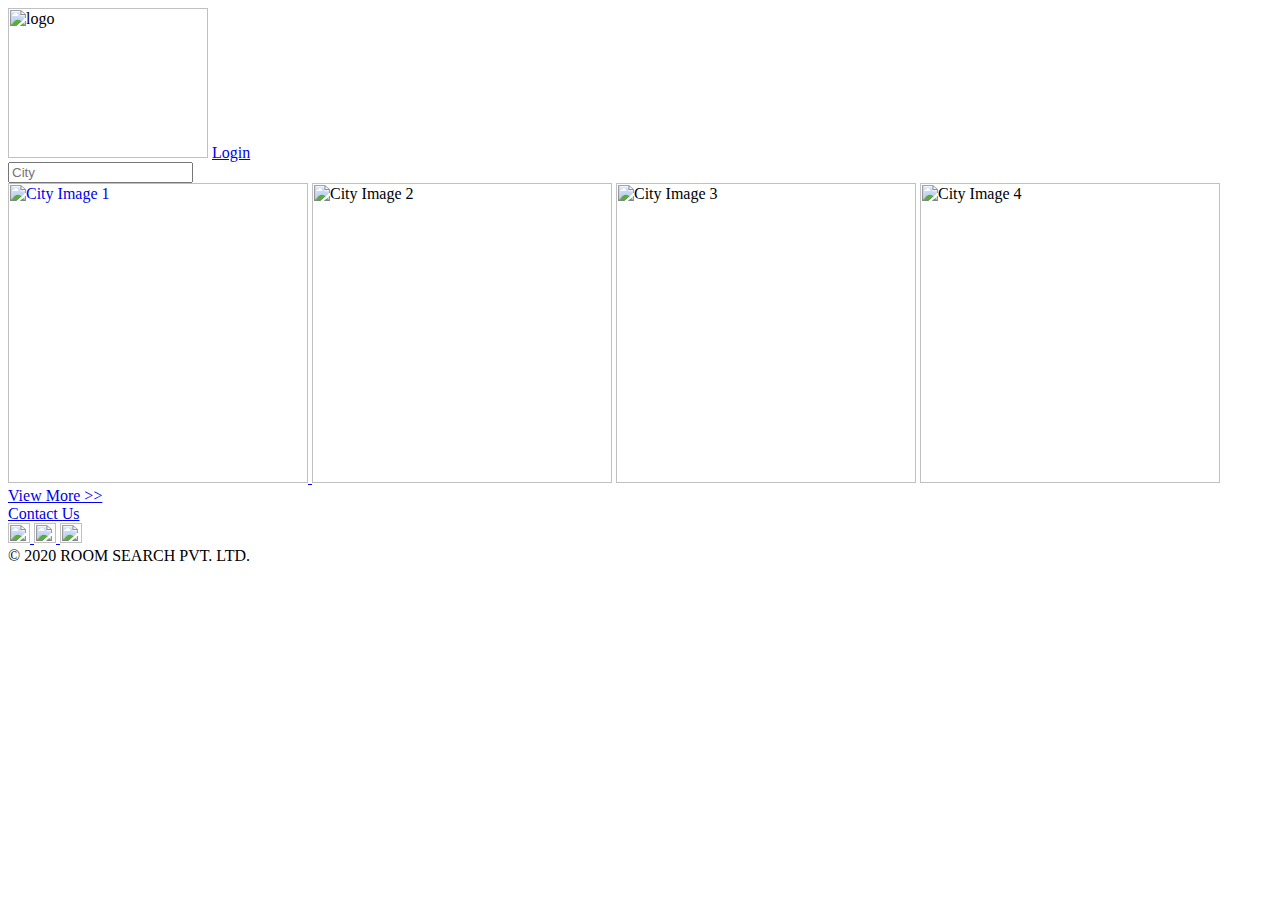
==== index.html @ 6c1c1543 "Checkpoint 3" ====
<html>

<head>
    <title>Index</title>
</head>

<body>
    <div id="body">
        <div id="header">
            <img src="assests/images/logo.png" height="150px" width="200px" alt="logo" />
            <a href="login.html">Login</a>
        </div>
        <div id="content">
            <div>
                <input type="text" placeholder="City" />
            </div>
            <div>
                <a href="list.html">
                    <img src="https://media-cdn.tripadvisor.com/media/photo-s/15/33/fe/a2/new-delhi.jpg"
                        alt="City Image 1" height="300px" width="300px" />
                </a>
                <img src="https://media-cdn.tripadvisor.com/media/photo-s/15/33/fc/f0/goa.jpg" alt="City Image 2"
                    height="300px" width="300px" />
                <img src="https://media-cdn.tripadvisor.com/media/photo-s/0f/98/f7/df/charminar.jpg" alt="City Image 3"
                    height="300px" width="300px" />
                <img src="https://media-cdn.tripadvisor.com/media/photo-s/15/33/fe/ac/kolkata-calcutta.jpg"
                    alt="City Image 4" height="300px" width="300px" />
            </div>
            <div>
                <a href=#>View More >></a>
            </div>
        </div>
        <div id="footer">
            <div>
                <a href="contact.html">Contact Us</a>
            </div>
            <div>
                <a href="https://www.facebook.com/" target="_blank">
                    <img src="assests/images/facebook.png" height="20px" width="22px">
                </a>
                <a href="https://www.instagram.com/" target="_blank">
                    <img src="assests/images/instagram.png" height="20px" width="22px">
                </a>
                <a href="https://www.twitter.com/" target="_blank">
                    <img src="assests/images/twitter.png" height="20px" width="22px">
                </a>
            </div>
            <div>
                &copy; 2020 ROOM SEARCH PVT. LTD.
            </div>
        </div>
    </div>
</body>

</html>
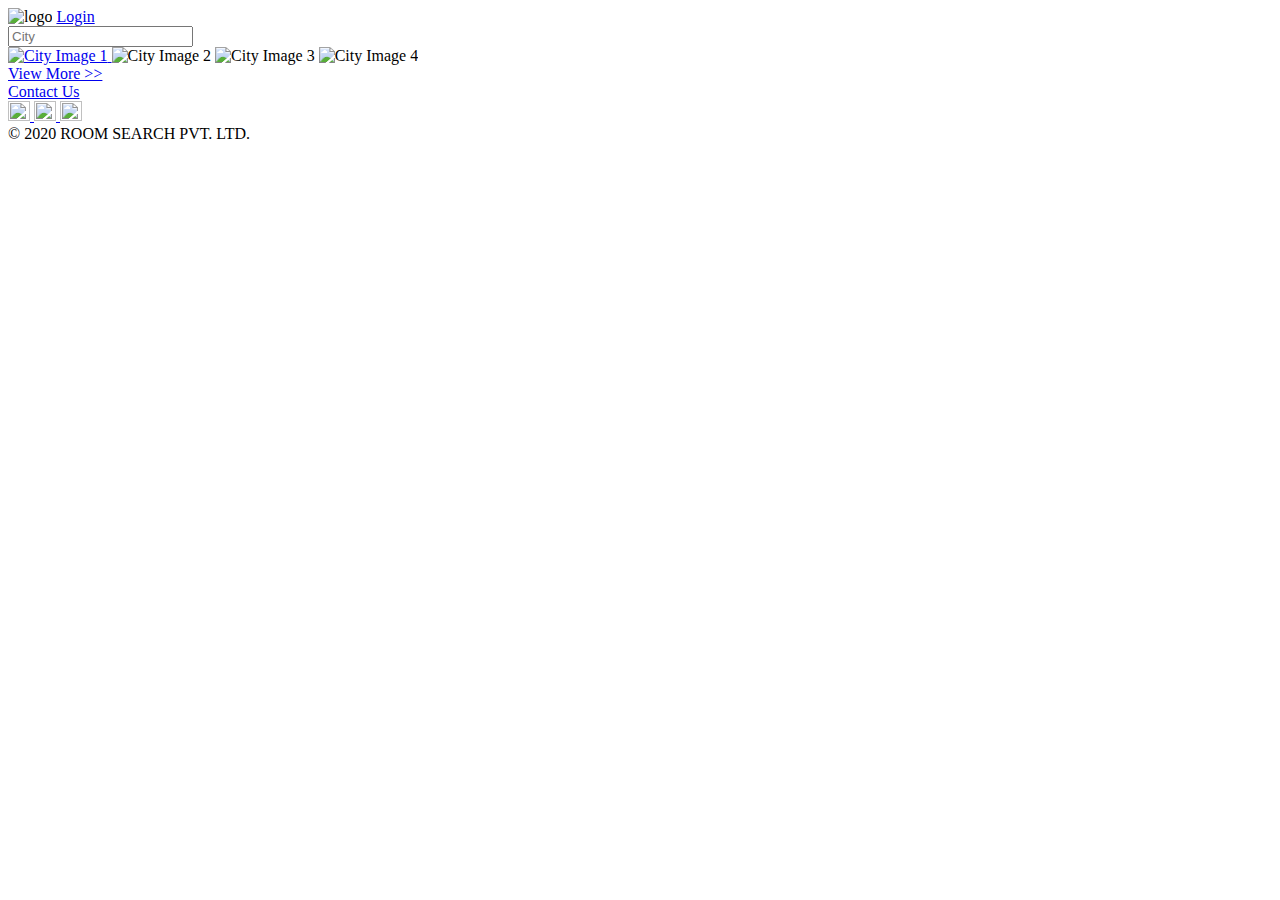
==== commit 008cbd57: "Checkpoint 4" ====
--- a/index.html
+++ b/index.html
@@ -1,15 +1,17 @@
-<html>
+<!DOCTYPE html>
 
 <head>
     <title>Index</title>
+    <link rel="stylesheet" href="styles/common.css" />
+    <link rel="stylesheet" href="styles/index.css" />
 </head>
 
 <body>
     <div id="body">
-        <div id="header">
-            <img src="assests/images/logo.png" height="150px" width="200px" alt="logo" />
+        <header>
+            <img src="assests/images/logo.png" id="logo" alt="logo" />
             <a href="login.html">Login</a>
-        </div>
+        </header>
         <div id="content">
             <div>
                 <input type="text" placeholder="City" />
@@ -17,38 +19,38 @@
             <div>
                 <a href="list.html">
                     <img src="https://media-cdn.tripadvisor.com/media/photo-s/15/33/fe/a2/new-delhi.jpg"
-                        alt="City Image 1" height="300px" width="300px" />
+                        alt="City Image 1" class="city-image" />
                 </a>
                 <img src="https://media-cdn.tripadvisor.com/media/photo-s/15/33/fc/f0/goa.jpg" alt="City Image 2"
-                    height="300px" width="300px" />
+                    class="city-image" />
                 <img src="https://media-cdn.tripadvisor.com/media/photo-s/0f/98/f7/df/charminar.jpg" alt="City Image 3"
-                    height="300px" width="300px" />
+                    class="city-image" />
                 <img src="https://media-cdn.tripadvisor.com/media/photo-s/15/33/fe/ac/kolkata-calcutta.jpg"
-                    alt="City Image 4" height="300px" width="300px" />
+                    alt="City Image 4" class="city-image" />
             </div>
             <div>
                 <a href=#>View More >></a>
             </div>
         </div>
-        <div id="footer">
+        <footer>
             <div>
                 <a href="contact.html">Contact Us</a>
             </div>
             <div>
                 <a href="https://www.facebook.com/" target="_blank">
-                    <img src="assests/images/facebook.png" height="20px" width="22px">
+                    <img src="assests/images/facebook.png" class="social-logo">
                 </a>
                 <a href="https://www.instagram.com/" target="_blank">
-                    <img src="assests/images/instagram.png" height="20px" width="22px">
+                    <img src="assests/images/instagram.png" class="social-logo">
                 </a>
                 <a href="https://www.twitter.com/" target="_blank">
-                    <img src="assests/images/twitter.png" height="20px" width="22px">
+                    <img src="assests/images/twitter.png" class="social-logo">
                 </a>
             </div>
             <div>
                 &copy; 2020 ROOM SEARCH PVT. LTD.
             </div>
-        </div>
+        </footer>
     </div>
 </body>
 
--- a/styles/common.css
+++ b/styles/common.css
@@ -0,0 +1,16 @@
+body {
+    width: 100%;
+    height: 100%;
+}
+#body {
+    width: 100%;
+    height: 100%;
+}
+#logo {
+    height: 60px;
+    width: 60px;
+}
+.social-logo {
+    height: 20px;
+    width: 22px;
+}--- a/styles/index.css
+++ b/styles/index.css
@@ -0,0 +1,4 @@
+.city-image {
+    height: 150px;
+    width: 150px;
+}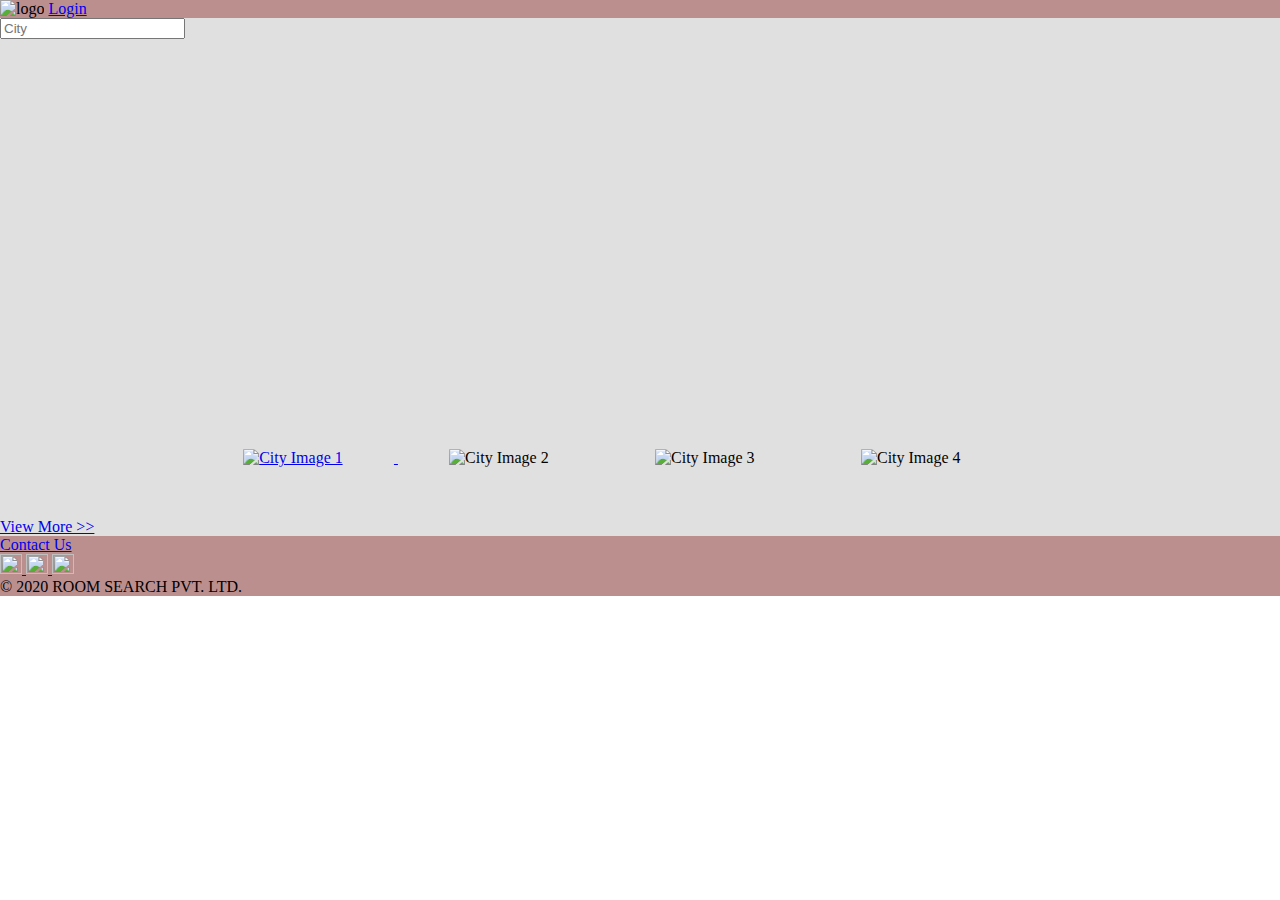
==== commit e98932b3: "Checkpoint 5" ====
--- a/index.html
+++ b/index.html
@@ -13,10 +13,10 @@
             <a href="login.html">Login</a>
         </header>
         <div id="content">
-            <div>
+            <div id="search-bar">
                 <input type="text" placeholder="City" />
             </div>
-            <div>
+            <div id="city-cards">
                 <a href="list.html">
                     <img src="https://media-cdn.tripadvisor.com/media/photo-s/15/33/fe/a2/new-delhi.jpg"
                         alt="City Image 1" class="city-image" />
--- a/styles/common.css
+++ b/styles/common.css
@@ -1,10 +1,20 @@
 body {
     width: 100%;
     height: 100%;
+    margin: 0;
+
 }
 #body {
     width: 100%;
     height: 100%;
+    margin: 0;
+    background-color: #e0e0e0;
+}
+header {
+    background-color: rosybrown;
+}
+footer {
+    background-color: rosybrown;
 }
 #logo {
     height: 60px;
--- a/styles/index.css
+++ b/styles/index.css
@@ -1,4 +1,19 @@
+#search-bar {
+    background-image: url("https://media-cdn.tripadvisor.com/media/photo-o/14/10/2e/af/india.jpg");
+    background-position: center;
+    height: 380px;
+    background-size: cover;
+    background-repeat: no-repeat;
+}
+#city-cards {
+    width: 100%;
+    margin: 0 auto;
+    margin-left: 15%;
+    margin-right: 15%;
+}
 .city-image {
     height: 150px;
     width: 150px;
+    padding: 4%;
+    border-radius: 25%;
 }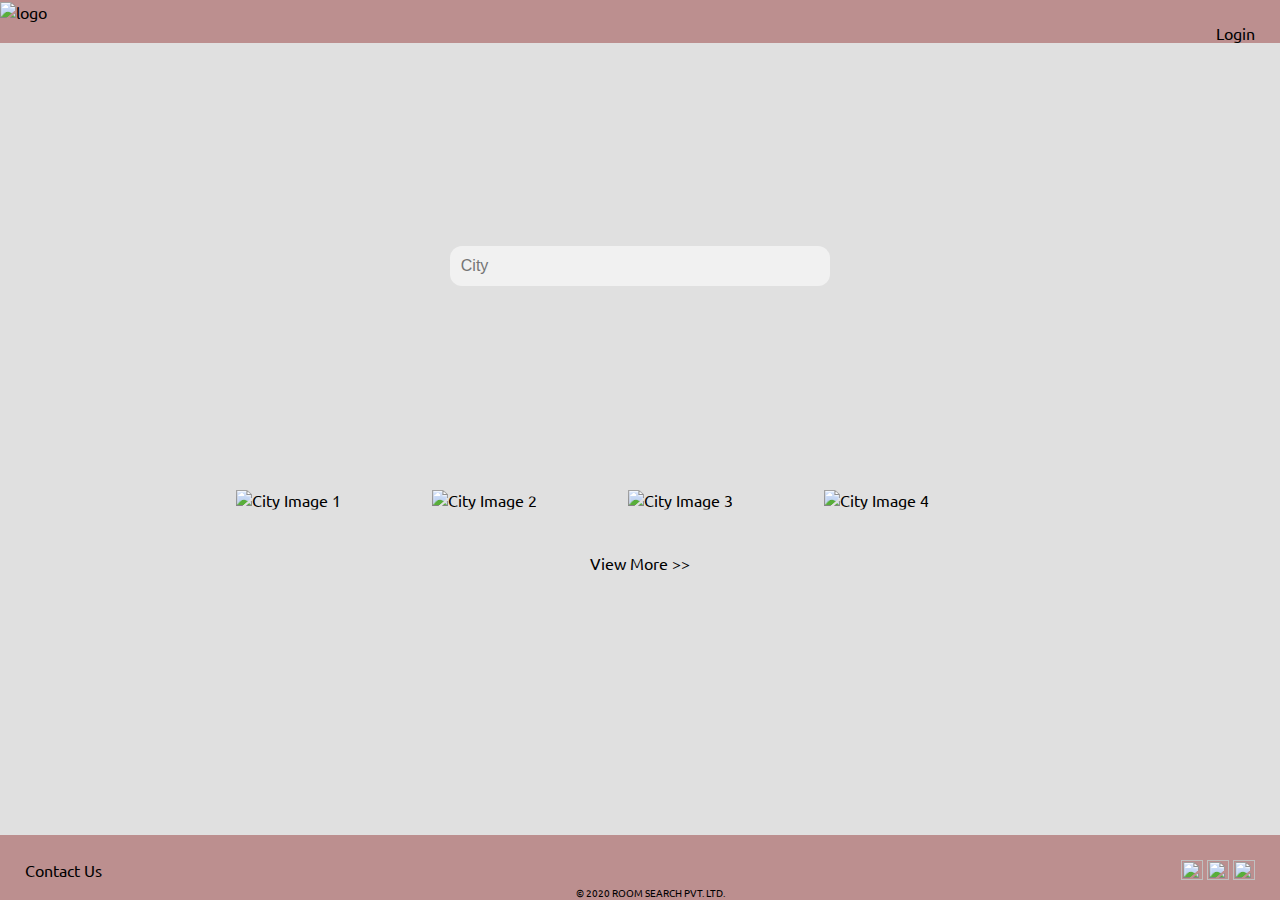
==== commit ec08039b: "Checkpoint 6" ====
--- a/index.html
+++ b/index.html
@@ -4,17 +4,21 @@
     <title>Index</title>
     <link rel="stylesheet" href="styles/common.css" />
     <link rel="stylesheet" href="styles/index.css" />
+    <link rel="stylesheet" href="https://fonts.googleapis.com/css2?family=Ubuntu&display=swap" />
 </head>
 
 <body>
     <div id="body">
         <header>
-            <img src="assests/images/logo.png" id="logo" alt="logo" />
-            <a href="login.html">Login</a>
+            <div id="header">
+                <img src="assests/images/logo.png" id="logo" alt="logo" />
+                <a href="login.html" id="login">Login</a>
+            </div>
         </header>
         <div id="content">
-            <div id="search-bar">
-                <input type="text" placeholder="City" />
+            <div id="search-bar-image">
+                <div id="padding"></div>
+                <input id="search-bar" type="text" placeholder="City" />
             </div>
             <div id="city-cards">
                 <a href="list.html">
@@ -28,27 +32,29 @@
                 <img src="https://media-cdn.tripadvisor.com/media/photo-s/15/33/fe/ac/kolkata-calcutta.jpg"
                     alt="City Image 4" class="city-image" />
             </div>
-            <div>
+            <div id="view-more">
                 <a href=#>View More >></a>
             </div>
         </div>
         <footer>
-            <div>
-                <a href="contact.html">Contact Us</a>
-            </div>
-            <div>
-                <a href="https://www.facebook.com/" target="_blank">
-                    <img src="assests/images/facebook.png" class="social-logo">
-                </a>
-                <a href="https://www.instagram.com/" target="_blank">
-                    <img src="assests/images/instagram.png" class="social-logo">
-                </a>
-                <a href="https://www.twitter.com/" target="_blank">
-                    <img src="assests/images/twitter.png" class="social-logo">
-                </a>
-            </div>
-            <div>
-                &copy; 2020 ROOM SEARCH PVT. LTD.
+            <div id="footer">
+                <div id="contact-us">
+                    <a href="contact.html">Contact Us</a>
+                </div>
+                <div id="social-media">
+                    <a href="https://www.facebook.com/" target="_blank">
+                        <img src="assests/images/facebook.png" class="social-logo">
+                    </a>
+                    <a href="https://www.instagram.com/" target="_blank">
+                        <img src="assests/images/instagram.png" class="social-logo">
+                    </a>
+                    <a href="https://www.twitter.com/" target="_blank">
+                        <img src="assests/images/twitter.png" class="social-logo">
+                    </a>
+                </div>
+                <div id="copyright">
+                    &copy; 2020 ROOM SEARCH PVT. LTD.
+                </div>
             </div>
         </footer>
     </div>
--- a/styles/common.css
+++ b/styles/common.css
@@ -1,24 +1,70 @@
 body {
+    width: 100%;
+    height: 100%;
+    margin: 0;
+    background-color: #e0e0e0;
+    font-family: 'Ubuntu', sans-serif;
+}
+#body {
     width: 100%;
     height: 100%;
     margin: 0;
 
 }
-#body {
+a:link {
+    color: black;
+    text-decoration: none;
+}
+a:visited {
+    color: black;
+    text-decoration: none;
+}
+a:hover {
+    color: black;
+    text-decoration: none;
+}
+a:active {
+    color: black;
+    text-decoration: none;
+}
+#header {
     width: 100%;
-    height: 100%;
-    margin: 0;
-    background-color: #e0e0e0;
+    background-color: rosybrown;
+    position: fixed;
+    top: 0;
 }
-header {
+#content {
+    margin: 66px 0 60px;
+}
+#footer {
+    width: 100%;
     background-color: rosybrown;
-}
-footer {
-    background-color: rosybrown;
+    position: fixed;
+    bottom: 0;
 }
 #logo {
     height: 60px;
     width: 60px;
+    padding-top: 2px;
+}
+#login {
+    float: right;
+    padding: 23px 25px 0 0;
+}
+#contact-us {
+    display: block;
+    float: left;
+    padding: 25px 80% 0 25px;
+}
+#social-media {
+    display: block;
+    float: right;
+    padding: 25px 25px 0 0;
+}
+#copyright {
+    display: inline;
+    padding-left: 45%;
+    font-size: 10px;
 }
 .social-logo {
     height: 20px;
--- a/styles/index.css
+++ b/styles/index.css
@@ -1,19 +1,34 @@
-#search-bar {
+#search-bar-image {
     background-image: url("https://media-cdn.tripadvisor.com/media/photo-o/14/10/2e/af/india.jpg");
     background-position: center;
     height: 380px;
     background-size: cover;
-    background-repeat: no-repeat;
+}
+#padding {
+    width: 100%;
+    height: 180px;
+}
+#search-bar {
+    display: block;
+    width: 28%;
+    margin: 0 auto;
+    border: 1px solid transparent;
+    border-radius: 12px;
+    padding: 10px;
+    font-size: 16px;
+    background-color: #f1f1f1;    
 }
 #city-cards {
-    width: 100%;
     margin: 0 auto;
     margin-left: 15%;
-    margin-right: 15%;
 }
 .city-image {
     height: 150px;
     width: 150px;
     padding: 4%;
     border-radius: 25%;
+}
+#view-more {
+    text-align: center;
+    padding-bottom: 4%;
 }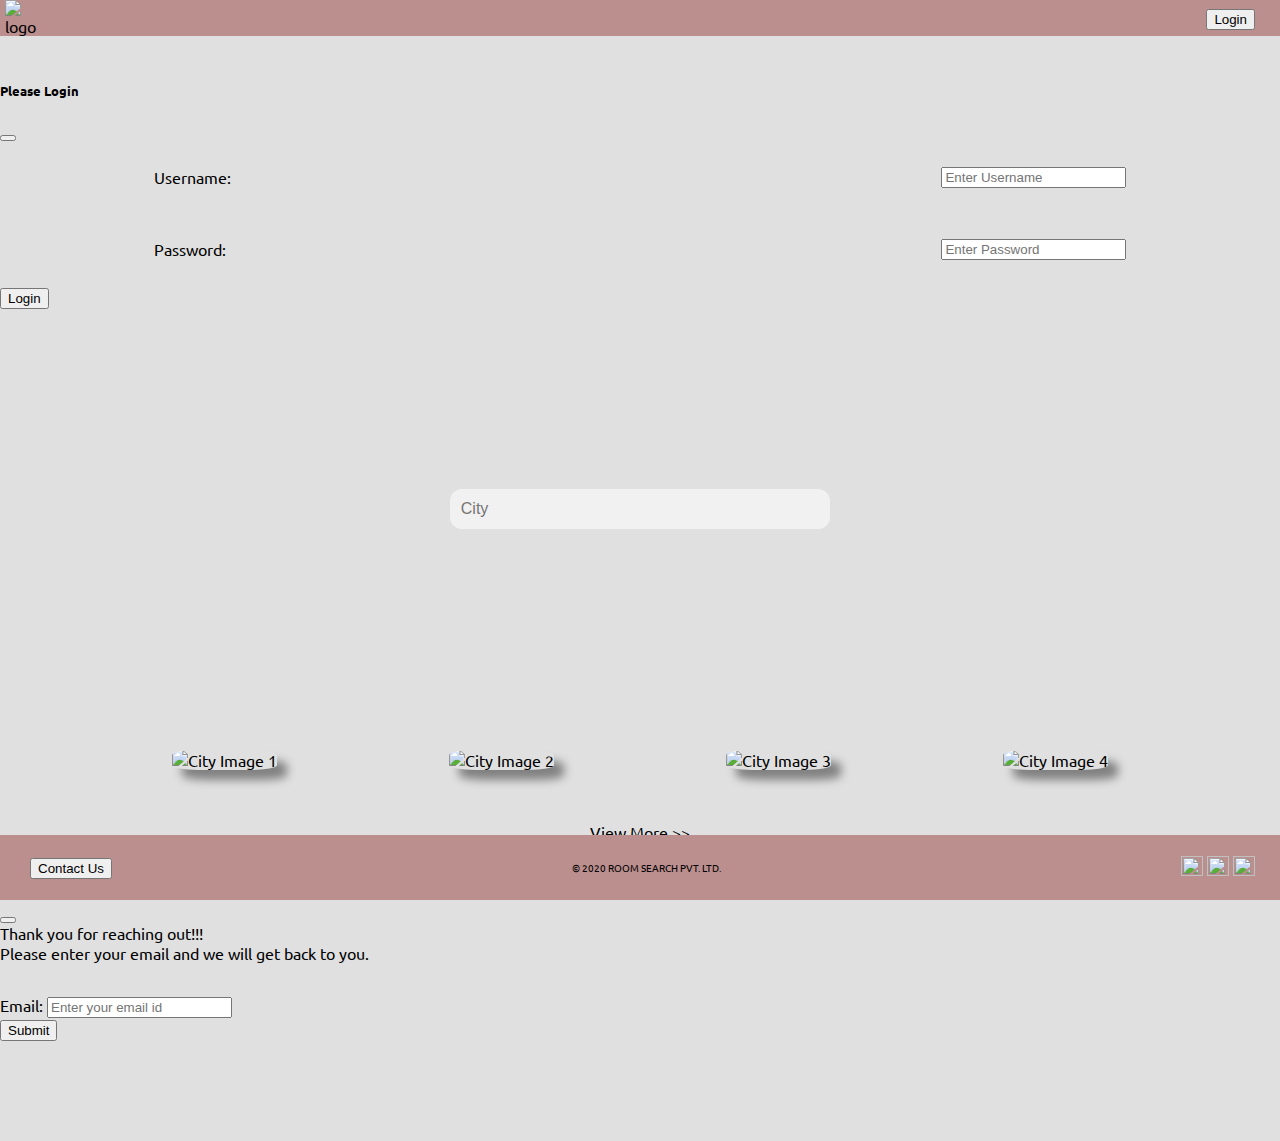
==== commit 2b2b0573: "Checkpoint 8" ====
--- a/index.html
+++ b/index.html
@@ -1,7 +1,22 @@
 <!DOCTYPE html>
+<html lang="en">
 
 <head>
+    <meta charset="UTF-8">
+    <meta http-equiv="X-UA-Compatible" content="IE=edge">
+    <meta name="viewport" content="width=device-width, initial-scale=1.0">
     <title>Index</title>
+    <link href="https://cdn.jsdelivr.net/npm/bootstrap@5.0.0-beta2/dist/css/bootstrap.min.css" rel="stylesheet"
+        integrity="sha384-BmbxuPwQa2lc/FVzBcNJ7UAyJxM6wuqIj61tLrc4wSX0szH/Ev+nYRRuWlolflfl" crossorigin="anonymous">
+    <script src="https://cdn.jsdelivr.net/npm/bootstrap@5.0.0-beta2/dist/js/bootstrap.bundle.min.js"
+        integrity="sha384-b5kHyXgcpbZJO/tY9Ul7kGkf1S0CWuKcCD38l8YkeH8z8QjE0GmW1gYU5S9FOnJ0"
+        crossorigin="anonymous"></script>
+    <script src="https://cdn.jsdelivr.net/npm/@popperjs/core@2.6.0/dist/umd/popper.min.js"
+        integrity="sha384-KsvD1yqQ1/1+IA7gi3P0tyJcT3vR+NdBTt13hSJ2lnve8agRGXTTyNaBYmCR/Nwi"
+        crossorigin="anonymous"></script>
+    <script src="https://cdn.jsdelivr.net/npm/bootstrap@5.0.0-beta2/dist/js/bootstrap.min.js"
+        integrity="sha384-nsg8ua9HAw1y0W1btsyWgBklPnCUAFLuTMS2G72MMONqmOymq585AcH49TLBQObG"
+        crossorigin="anonymous"></script>
     <link rel="stylesheet" href="styles/common.css" />
     <link rel="stylesheet" href="styles/index.css" />
     <link rel="stylesheet" href="https://fonts.googleapis.com/css2?family=Ubuntu&display=swap" />
@@ -11,35 +26,116 @@
     <div id="body">
         <header>
             <div id="header">
-                <img src="assests/images/logo.png" id="logo" alt="logo" />
-                <a href="login.html" id="login">Login</a>
+                <div>
+                    <img src="assests/images/logo.png" id="logo" alt="logo" />
+                </div>
+                <div>
+                    <button id="login" type="button" class="btn btn-light btn-sm" data-bs-toggle="modal"
+                        data-bs-target="#loginModal">
+                        Login
+                    </button>
+                </div>
             </div>
         </header>
         <div id="content">
+            <div class="modal fade" id="loginModal" tabindex="-1" aria-labelledby="loginModalLabel" aria-hidden="true">
+                <div class="modal-dialog">
+                    <div class="modal-content">
+                        <div class="modal-header">
+                            <h5 class="modal-title" id="loginModalLabel">Please Login</h5>
+                            <button type="button" class="btn-close" data-bs-dismiss="modal" aria-label="Close"></button>
+                        </div>
+                        <form action="index.html">
+                            <div class="modal-body">
+                                <div class="login-modal">
+                                    <label class="login-fields" for="username">Username:</label>
+                                    <input class="input-fields" type="text" name="username" placeholder="Enter Username"
+                                        autocomplete="off" required />
+                                </div>
+                                <div class="login-modal">
+                                    <label class="login-fields" for="password">Password:</label>
+                                    <input class="input-fields" type="password" name="password"
+                                        placeholder="Enter Password" required />
+                                </div>
+                            </div>
+                            <div class="modal-footer">
+                                <input type="submit" value="Login" class="btn btn-primary" />
+                            </div>
+                        </form>
+                    </div>
+                </div>
+            </div>
             <div id="search-bar-image">
                 <div id="padding"></div>
                 <input id="search-bar" type="text" placeholder="City" />
             </div>
             <div id="city-cards">
-                <a href="list.html">
-                    <img src="https://media-cdn.tripadvisor.com/media/photo-s/15/33/fe/a2/new-delhi.jpg"
-                        alt="City Image 1" class="city-image" />
-                </a>
-                <img src="https://media-cdn.tripadvisor.com/media/photo-s/15/33/fc/f0/goa.jpg" alt="City Image 2"
-                    class="city-image" />
-                <img src="https://media-cdn.tripadvisor.com/media/photo-s/0f/98/f7/df/charminar.jpg" alt="City Image 3"
-                    class="city-image" />
-                <img src="https://media-cdn.tripadvisor.com/media/photo-s/15/33/fe/ac/kolkata-calcutta.jpg"
-                    alt="City Image 4" class="city-image" />
+                <div class="city-card">
+                    <a href="list.html">
+                        <img src="https://media-cdn.tripadvisor.com/media/photo-s/15/33/fe/a2/new-delhi.jpg"
+                            alt="City Image 1" class="city-image" title="Delhi" />
+                    </a>
+                    <a href="list.html">
+                        <p class="img-description">Delhi</p>
+                    </a>
+                </div>
+                <div class="city-card">
+                    <img src="https://media-cdn.tripadvisor.com/media/photo-s/15/33/fc/f0/goa.jpg" alt="City Image 2"
+                        class="city-image" title="Goa" />
+                    <p class="img-description">Goa</p>
+                </div>
+                <div class="city-card">
+                    <img src="https://media-cdn.tripadvisor.com/media/photo-s/0f/98/f7/df/charminar.jpg"
+                        alt="City Image 3" class="city-image" title="Hyderabad" />
+                    <p class="img-description">Hyderabad</p>
+                </div>
+                <div class="city-card">
+                    <img src="https://media-cdn.tripadvisor.com/media/photo-s/15/33/fe/ac/kolkata-calcutta.jpg"
+                        alt="City Image 4" class="city-image" title="Kolkata" />
+                    <p class="img-description">Kolkata</p>
+                </div>
             </div>
             <div id="view-more">
-                <a href=#>View More >></a>
+                <a href="index.html" class="btn btn-secondary">View More >></a>
+            </div>
+            <div class="modal fade" id="contactModal" tabindex="-1" aria-labelledby="contactModalLabel"
+                aria-hidden="true">
+                <div class="modal-dialog">
+                    <div class="modal-content">
+                        <div class="modal-header">
+                            <h5 class="modal-title" id="contactModalLabel">Get in touch</h5>
+                            <button type="button" class="btn-close" data-bs-dismiss="modal" aria-label="Close"></button>
+                        </div>
+                        <form action="index.html">
+                            <div class="modal-body">
+                                <div>
+                                    <div>Thank you for reaching out!!!</div>
+                                    <div>Please enter your email and we will get back to you.</div>
+                                </div>
+                                <p></p>
+                                <div>
+                                    <label for="email">Email: </label>
+                                    <input type="email" placeholder="Enter your email id" name="email" required />
+                                </div>
+                            </div>
+                            <div class="modal-footer">
+                                <input type="submit" value="Submit" class="btn btn-primary" />
+                            </div>
+                        </form>
+                    </div>
+                </div>
             </div>
         </div>
         <footer>
             <div id="footer">
                 <div id="contact-us">
-                    <a href="contact.html">Contact Us</a>
+                    <button id="contact-us" type="button" class="btn btn-info btn-sm" data-bs-toggle="modal"
+                        data-bs-target="#contactModal">
+                        Contact Us
+                    </button>
+                </div>
+                <div id="copyright">
+                    &copy; 2020 ROOM SEARCH PVT. LTD.
                 </div>
                 <div id="social-media">
                     <a href="https://www.facebook.com/" target="_blank">
@@ -52,9 +148,6 @@
                         <img src="assests/images/twitter.png" class="social-logo">
                     </a>
                 </div>
-                <div id="copyright">
-                    &copy; 2020 ROOM SEARCH PVT. LTD.
-                </div>
             </div>
         </footer>
     </div>
--- a/styles/common.css
+++ b/styles/common.css
@@ -9,7 +9,10 @@
     width: 100%;
     height: 100%;
     margin: 0;
-
+}
+#content {
+    padding-top: 100px;
+    padding-bottom: 100px;
 }
 a:link {
     color: black;
@@ -28,45 +31,60 @@
     text-decoration: none;
 }
 #header {
+    display: flex;
+    flex-direction: row;
+    justify-content: space-between;
+    align-items: center;
     width: 100%;
     background-color: rosybrown;
     position: fixed;
-    top: 0;
 }
-#content {
-    margin: 66px 0 60px;
+.modal-body {
+    display: flex;
+    flex-direction: column;
+    align-content: center;
+}
+.login-modal {
+    width: 100%;
+    align-self: center;
+}
+.login-fields {
+    margin: 2% 2% 2% 12%;
+    float: left;
+}
+.input-fields {
+    margin: 2% 12% 2% 2%;
+    float: right;
 }
 #footer {
+    display: flex;
+    flex-direction: row;
+    justify-content: space-between;
+    align-items: center;
     width: 100%;
     background-color: rosybrown;
     position: fixed;
     bottom: 0;
+    height: 65px;
 }
 #logo {
     height: 60px;
     width: 60px;
-    padding-top: 2px;
+    margin-left: 10%;
 }
 #login {
-    float: right;
-    padding: 23px 25px 0 0;
-}
-#contact-us {
-    display: block;
-    float: left;
-    padding: 25px 80% 0 25px;
-}
-#social-media {
-    display: block;
-    float: right;
-    padding: 25px 25px 0 0;
-}
-#copyright {
-    display: inline;
-    padding-left: 45%;
-    font-size: 10px;
+    margin-right: 25px;
 }
 .social-logo {
     height: 20px;
     width: 22px;
+}
+#contact-us {
+    margin-left: 15px;
+}
+#social-media {
+    padding-right: 25px;
+}
+#copyright {
+    font-size: 10px;
 }--- a/styles/index.css
+++ b/styles/index.css
@@ -1,3 +1,6 @@
+#content {
+    padding-top: 60px;
+}
 #search-bar-image {
     background-image: url("https://media-cdn.tripadvisor.com/media/photo-o/14/10/2e/af/india.jpg");
     background-position: center;
@@ -16,19 +19,48 @@
     border-radius: 12px;
     padding: 10px;
     font-size: 16px;
-    background-color: #f1f1f1;    
+    background-color: #f1f1f1;
+    outline: none; 
 }
 #city-cards {
-    margin: 0 auto;
-    margin-left: 15%;
+    display: flex;
+    flex-direction: row;
+    align-items: center;
+    justify-content: space-evenly;
+    flex-wrap: wrap;
+    padding: 4% 0;
+}
+.city-card {
+    position: relative;
+}
+.img-description {
+    text-align: center;
+    line-height: 150px;
+    height: 150px;
+    width: 150px;
+    position: absolute;
+    top: 0;
+    bottom: 0;
+    left: 0;
+    right: 0;
+    border-radius: 25%;
+    margin-top: 15px;
+    background: rgba(0, 0, 0, 0.5);
+    color: #f1f1f1;
+    visibility: hidden;
+    opacity: 0;
 }
 .city-image {
     height: 150px;
     width: 150px;
-    padding: 4%;
     border-radius: 25%;
+    margin-top: 10%;
+    box-shadow: 10px 10px 10px grey;
+}
+.city-card:hover .img-description {
+    visibility: visible;
+    opacity: 1;
 }
 #view-more {
     text-align: center;
-    padding-bottom: 4%;
 }